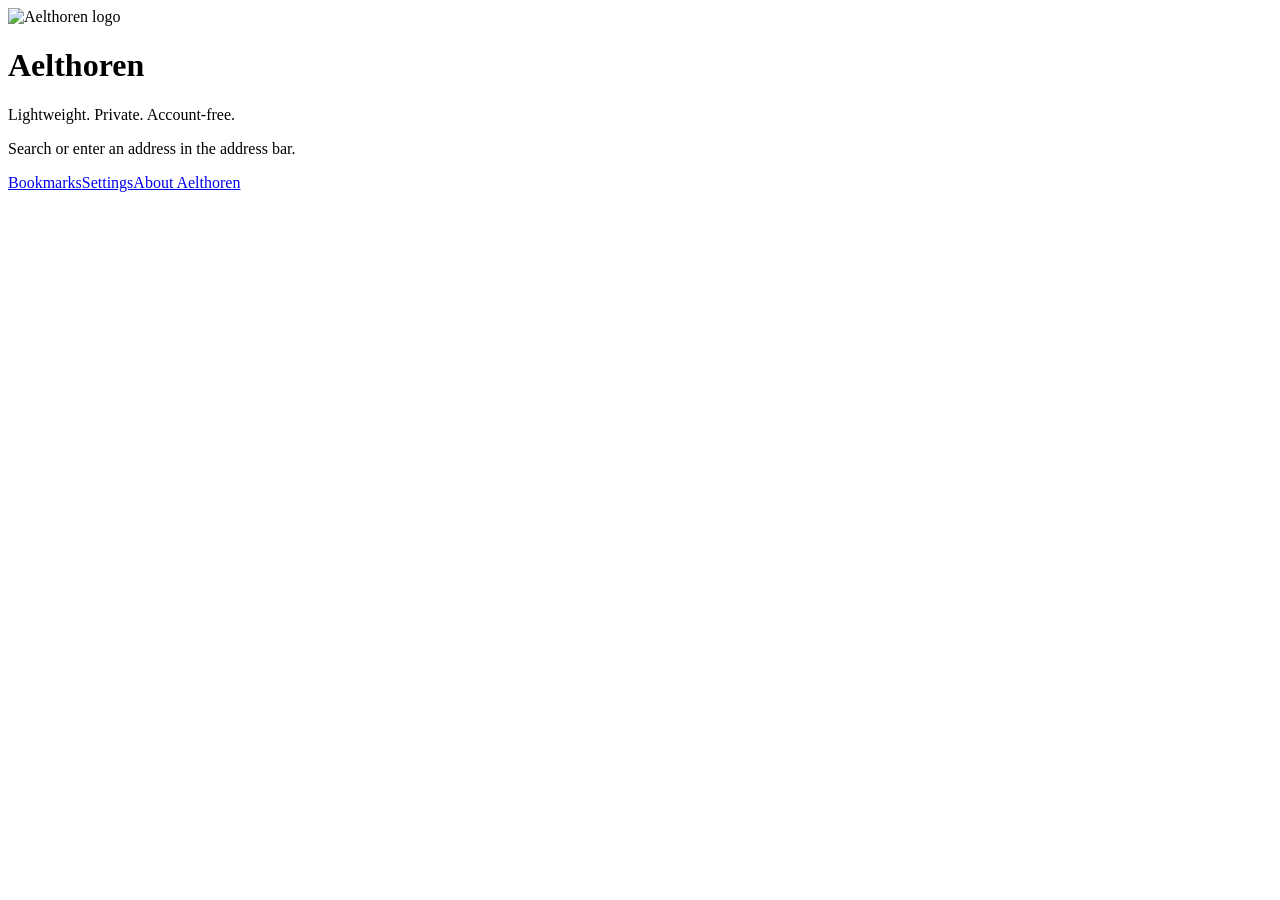
==== branding/content/newtab.html @ bef0e6e3 "Add verified Aelthoren branding, local new tab and isolated profiles" ====
<!doctype html>
<html lang="en"><head><meta charset="utf-8"><meta name="color-scheme" content="light dark"><meta http-equiv="Content-Security-Policy" content="default-src 'none'; img-src chrome:; style-src chrome:"><title>Aelthoren — New Tab</title><link rel="stylesheet" href="chrome://branding/content/aelthoren.css"></head>
<body><main><img class="logo" src="chrome://branding/content/about-logo.svg" width="112" height="112" alt="Aelthoren logo"><h1>Aelthoren</h1><p class="slogan">Lightweight. Private. Account-free.</p><p>Search or enter an address in the address bar.</p><nav aria-label="Browser shortcuts"><a href="about:bookmarks">Bookmarks</a><a href="about:preferences">Settings</a><a href="chrome://branding/content/about-aelthoren.html">About Aelthoren</a></nav></main></body></html>
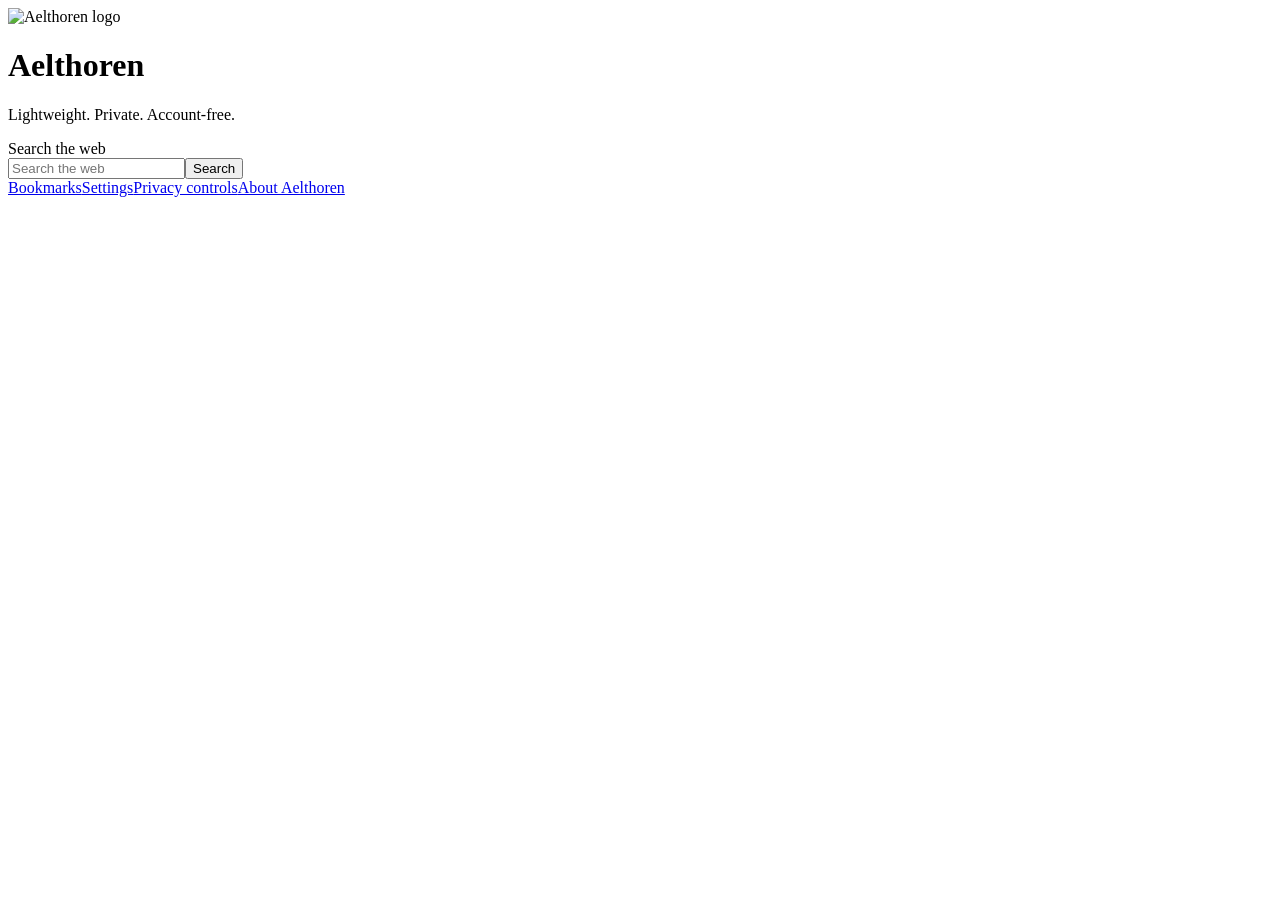
==== commit bc08257e: "Add verified Phase 3 privacy defaults and provider-aware search" ====
--- a/branding/content/newtab.html
+++ b/branding/content/newtab.html
@@ -1,3 +1,3 @@
 <!doctype html>
 <html lang="en"><head><meta charset="utf-8"><meta name="color-scheme" content="light dark"><meta http-equiv="Content-Security-Policy" content="default-src 'none'; img-src chrome:; style-src chrome:"><title>Aelthoren — New Tab</title><link rel="stylesheet" href="chrome://branding/content/aelthoren.css"></head>
-<body><main><img class="logo" src="chrome://branding/content/about-logo.svg" width="112" height="112" alt="Aelthoren logo"><h1>Aelthoren</h1><p class="slogan">Lightweight. Private. Account-free.</p><p>Search or enter an address in the address bar.</p><nav aria-label="Browser shortcuts"><a href="about:bookmarks">Bookmarks</a><a href="about:preferences">Settings</a><a href="chrome://branding/content/about-aelthoren.html">About Aelthoren</a></nav></main></body></html>
+<body><main><img class="logo" src="chrome://branding/content/about-logo.svg" width="112" height="112" alt="Aelthoren logo"><h1>Aelthoren</h1><p class="slogan">Lightweight. Private. Account-free.</p><form id="aelthoren-search" role="search"><label for="search-query">Search the web</label><div class="search-row"><input id="search-query" type="search" name="q" autocomplete="off" maxlength="4096" placeholder="Search the web" required><button type="submit">Search</button></div></form><nav aria-label="Browser shortcuts"><a href="about:bookmarks">Bookmarks</a><a href="about:preferences">Settings</a><a href="about:preferences#privacy">Privacy controls</a><a href="chrome://branding/content/about-aelthoren.html">About Aelthoren</a></nav></main></body></html>
